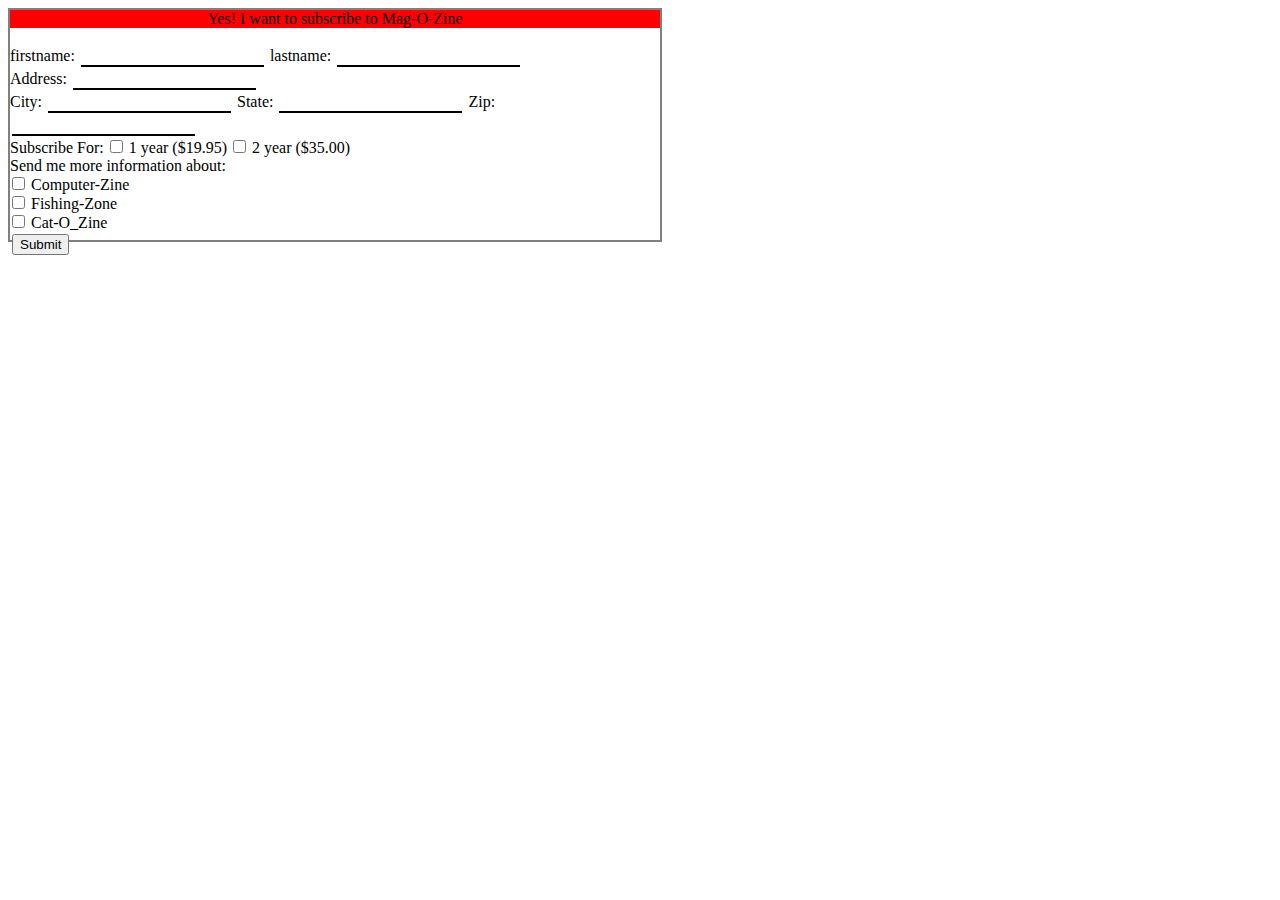
==== card.html @ 5a35a859 "inital commit" ====
<!DOCTYPE html>
<html lang="en">
<head>
    <meta charset="UTF-8">
    <meta http-equiv="X-UA-Compatible" content="IE=edge">
    <meta name="viewport" content="width=device-width, initial-scale=1.0">
    <title>Document</title>
    <style>
        
        form{
            border: 2px solid grey;
            width: 650px;
            height: 230px;
            display: inline-block;
            
        }
        /* span{
            background-color: red;
        } */
        input{
            margin: 2px;
        }
        .display{
            display: flex;
            justify-content: center;
            background-color: red;
        }
        .textInput{
            border: None;
            border-bottom: 2px solid;
            font-style: italic;
        }
        .textInput:focus-visible{
            outline: none;
        }
        .textInput:focus{
            border: None;
            border-bottom: 2px solid;
        }
        
    </style>
</head>
<body>
    <form>
        <span class="display"> Yes! I want to subscribe to Mag-O-Zine</span>
        <br/>
        <label for="firstname">firstname:</label>
        <input type="text" name = "firstname" id = "firstname"  class="textInput"/>
        <label for="lastname">lastname:</label>
        <input type="text" name = "lastname" id = "last" class="textInput"/>
        <br/>
        <label for="Address">Address:</label>
        <input type="text" name = "Address" id = "Address" class="textInput"/>
        <br/>
        <label for="city">City:</label>
        <input type="text" name = "city" id = "city" class="textInput"/>
        <label for="state">State:</label>
        <input type="text" name = "state" id = "state" class="textInput"/>
        <label for="zip">Zip:</label>
        <input type="text" name = "zip" id = "zip" class="textInput"/>
        <br/>
        Subscribe For:
        <input type="checkbox" name = "1year" id = "1year" value="1year"/>
        <label for="1year">1 year ($19.95)</label>
        <input type="checkbox" name = "2year" id = "2year" value="2years"/>
        <label for="2year">2 year ($35.00)</label>
        <br/>
        Send me more information about:
        <br/>
        <input type="checkbox" name = "computerZine" id = "computerZine" value="computerZine"/>
        <label for="computerZine">Computer-Zine</label>
        <br/>
        <input type="checkbox" name = "fishingZine" id = "fishingZine" value="fishingZine"/>
        <label for="fishingZine">Fishing-Zone</label>
        <br/>
        <input type="checkbox" name = "CatOZine" id = "CatOZine" value="catOZine"/>
        <label for="CatOZine">Cat-O_Zine</label>
        <br/>
        <input type = "submit"/>
    </form> 
</body>
</html>
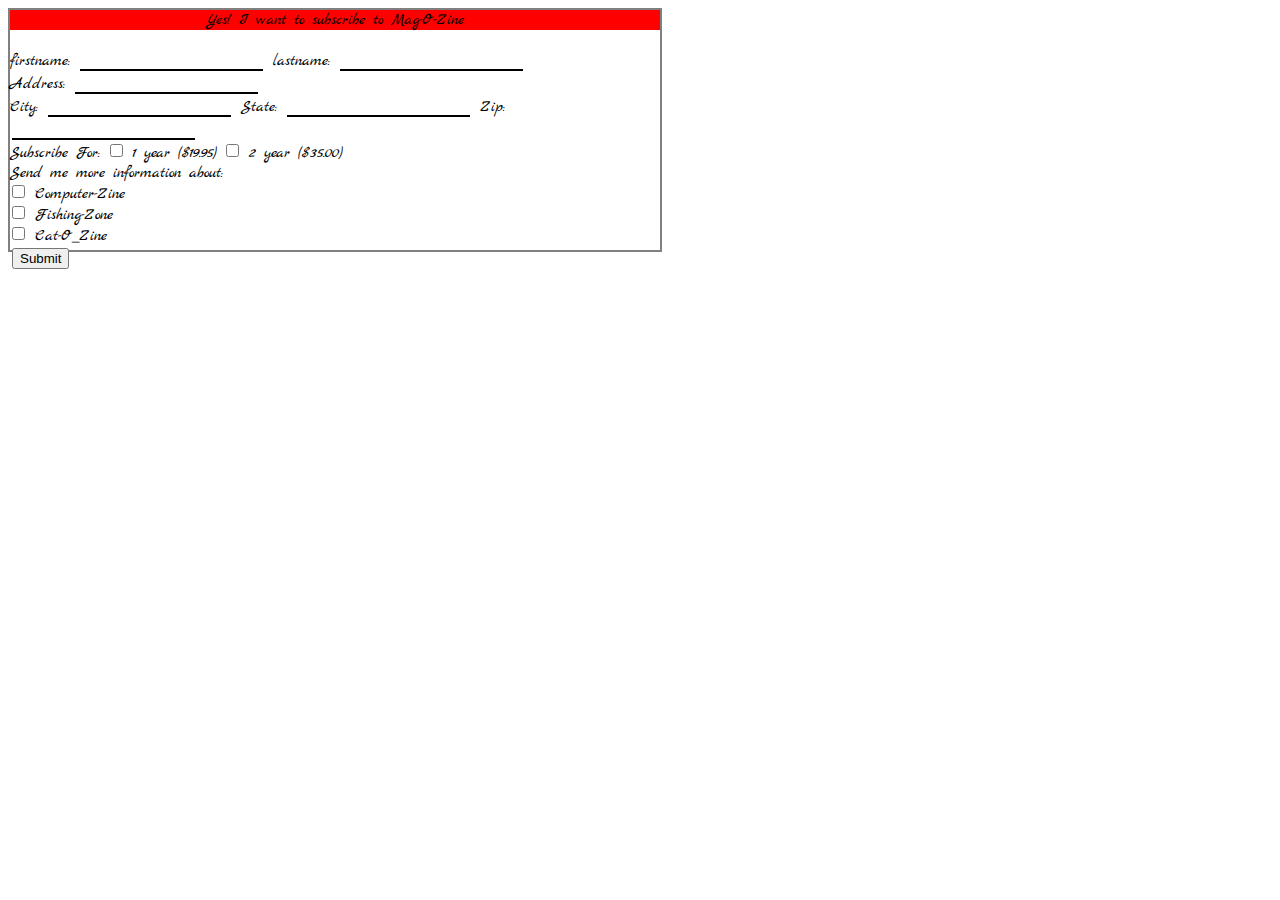
==== commit 7517cb18: "modifed and added some files" ====
--- a/card.html
+++ b/card.html
@@ -10,9 +10,9 @@
         form{
             border: 2px solid grey;
             width: 650px;
-            height: 230px;
+            height: 240px;
             display: inline-block;
-            
+            flex-wrap: wrap;
         }
         /* span{
             background-color: red;
@@ -37,11 +37,14 @@
             border: None;
             border-bottom: 2px solid;
         }
-        
+        body{
+            font-family: 'Marck Script';
+        }
     </style>
+    <link href="https://fonts.googleapis.com/css2?family=Marck+Script&display=swap" rel="stylesheet">
 </head>
 <body>
-    <form>
+    <form >
         <span class="display"> Yes! I want to subscribe to Mag-O-Zine</span>
         <br/>
         <label for="firstname">firstname:</label>
